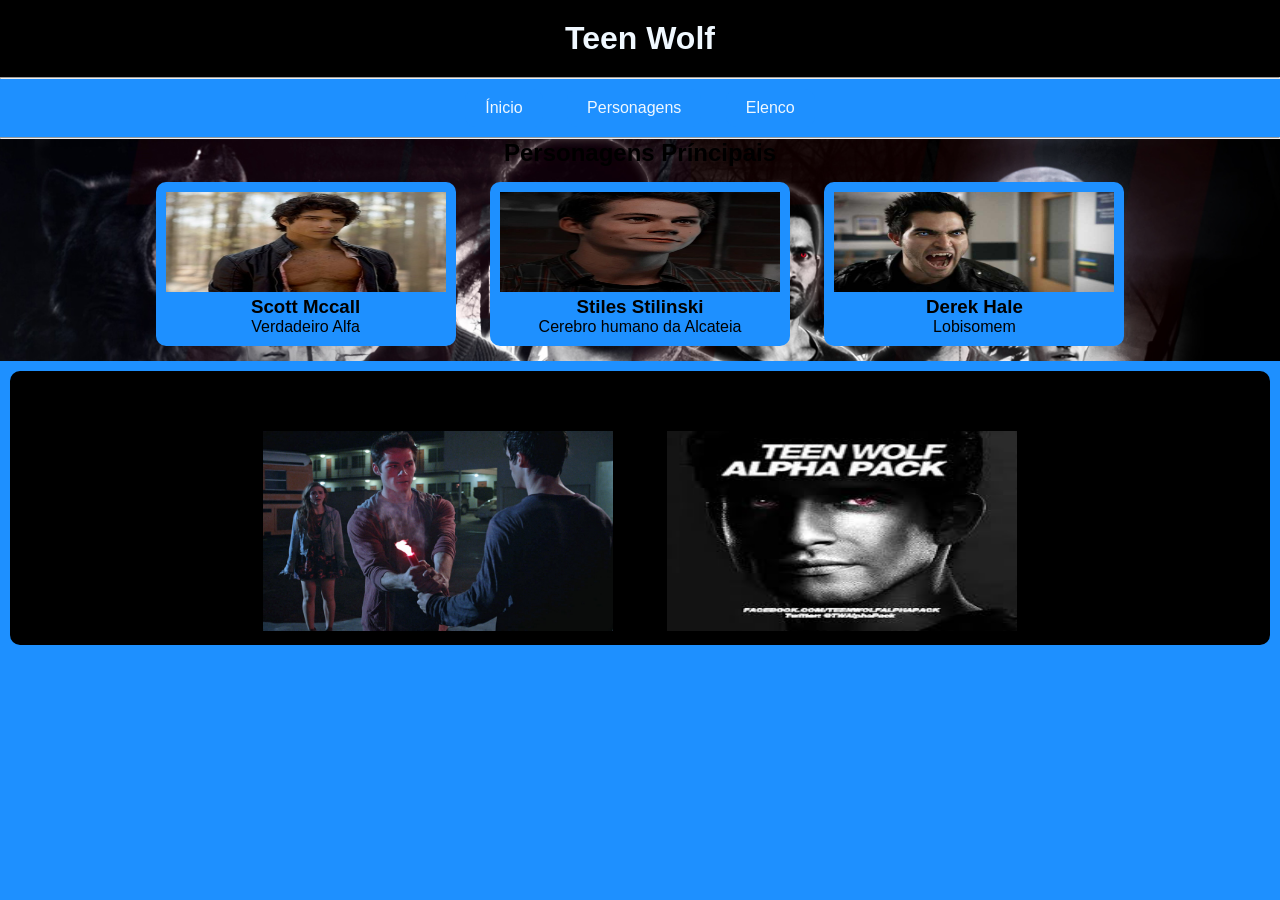
==== index.html @ 34d0b07f "salvar" ====
<!DOCTYPE html>
<html lang="pt-br">
<head>
    <meta charset="UTF-8">
    <meta name="viewport" content="width=device-width, initial-scale=1.0">
    <link rel="stylesheet" href="./style.css">
    <title>Teen Wolf</title>
</head>
<body>
    <header> <!--Cabeçalho da página-->
        <h1>
            Teen Wolf
        </h1>
    </header>
    <hr>
    <nav> <!--Menu de navegação-->
        <a href="./index.html">
            Ínicio
        </a>
        <a href="./personagens.html">
            Personagens
        </a>
        <a href="./elenco.html">
            Elenco
        </a>
    </nav>
    <hr>
    <main> <!--Conteúdo principal do meu site-->
        <section id="personagens">
            <h2>
                Personagens Príncipais
            </h2>
            <article class="card"> <!--card do Peter Parker-->
                <img src="./IMAGENS/teen-wolf.jpg" alt="scott">
                <h3>
                    Scott Mccall
                </h3>
                <p>
                    Verdadeiro Alfa
                </p>
            </article>
            <article class="card"> <!--card da gwen stacy-->
                <img src="./IMAGENS/oi.webp" alt="gwen">
                <h3>
                    Stiles Stilinski 
                </h3>
                <p>
                    Cerebro humano da Alcateia
                </p>
            </article>
            <article class="card"> <!--card do lagarto-->
                <img src="./IMAGENS/derek.jpg" alt="lagarto">
                <h3>
                    Derek Hale 
                </h3>
                <p>
                    Lobisomem
                </p>
            </article>
        </section>

        <section id="teen-wolf"> <!--seção de melhores episódios -->
            <h2>Melhores episódios</h2>
            <article class="episódios">
                <h3>Motel California</h3>
                <img src="./IMAGENS/california.jpg" alt="california">
            </article>
            <article class="episódios">
                <h3>Alpha Pact</h3>
                <img src="./IMAGENS/images.jfif" alt="alfa">
            </article>
        </section>
    </main>
</body>
</html>
---- style.css ----
/*Importação da fonte*/
@import url('https://fonts.cdnfonts.com/css/the-amazing-spider-man');
@import url('https://fonts.cdnfonts.com/css/amazing-spider-man');
/*reset básico*/
* { 
box-sizing: border-box;
margin: 0%;
padding: 0%;
}
/*mudanças no conteúdo da página*/
body {
    text-align: center;
    background-color: dodgerblue; 
    font-family: 'Amazing Spider Man', sans-serif;
    font-family: 'Amazing Spider Man slant', sans-serif;
}
header {
    background-color:black;
    color: aliceblue;
    padding: 20px; /*espaçamento interno*/
    font-family: 'THE AMAZING SPIDER-MAN', sans-serif; /*fonte do título*/

}
nav a {
    color: aliceblue;
    text-decoration: none; /*decoração do link*/
    display: inline-block; /*abertura para mexer no display dos link*/
    margin: 10px; /*espaçamentos estre os links*/
    padding: 10px 20px; /* espaçamento interno */
    background-color:dodgerblue;
    border-radius: 10px;

}
nav a:hover {
    background-color:dodgerblue
    
}
nav {
    background-color:dodgerblue;
}
.card {
    display: inline-block;
    width: 300px;
    margin: 15px;
    padding: 10px;
    background-color:dodgerblue;
    border-radius: 10px;
}
.card img {
    width: 100%;
    height: 100px;
}
.card:hover {
    display: inline-block;
    width: 315px;
    margin: 15px;
    padding: 10px;
    background-color:aliceblue;
    border-radius: 10px;
    
}

#personagens{
    background-image: url(./IMAGENS/banner.jpg);
    /*backgroud-size: mexe no tamanho do plano de fundo/imagem/ cover= esteticar a imagem/ contain = mantem o tamanho original 
    backgroud- repeat: tira a repetição ou coloca a repetição / no-repeat = impede que a imagem se repita 
    backgroud-position : altera a posição da minha imagem / left, right, center */
    background-size: cover;
}

#teen-wolf{
    background-color: black;
   
    margin: 10px;
    
    padding: 10px;
    border-radius: 10px;
}
.episódios{
    width: 400px;
    display: inline-block;
}

.episódios img{
    width: 350px;
    height: 200px;
}
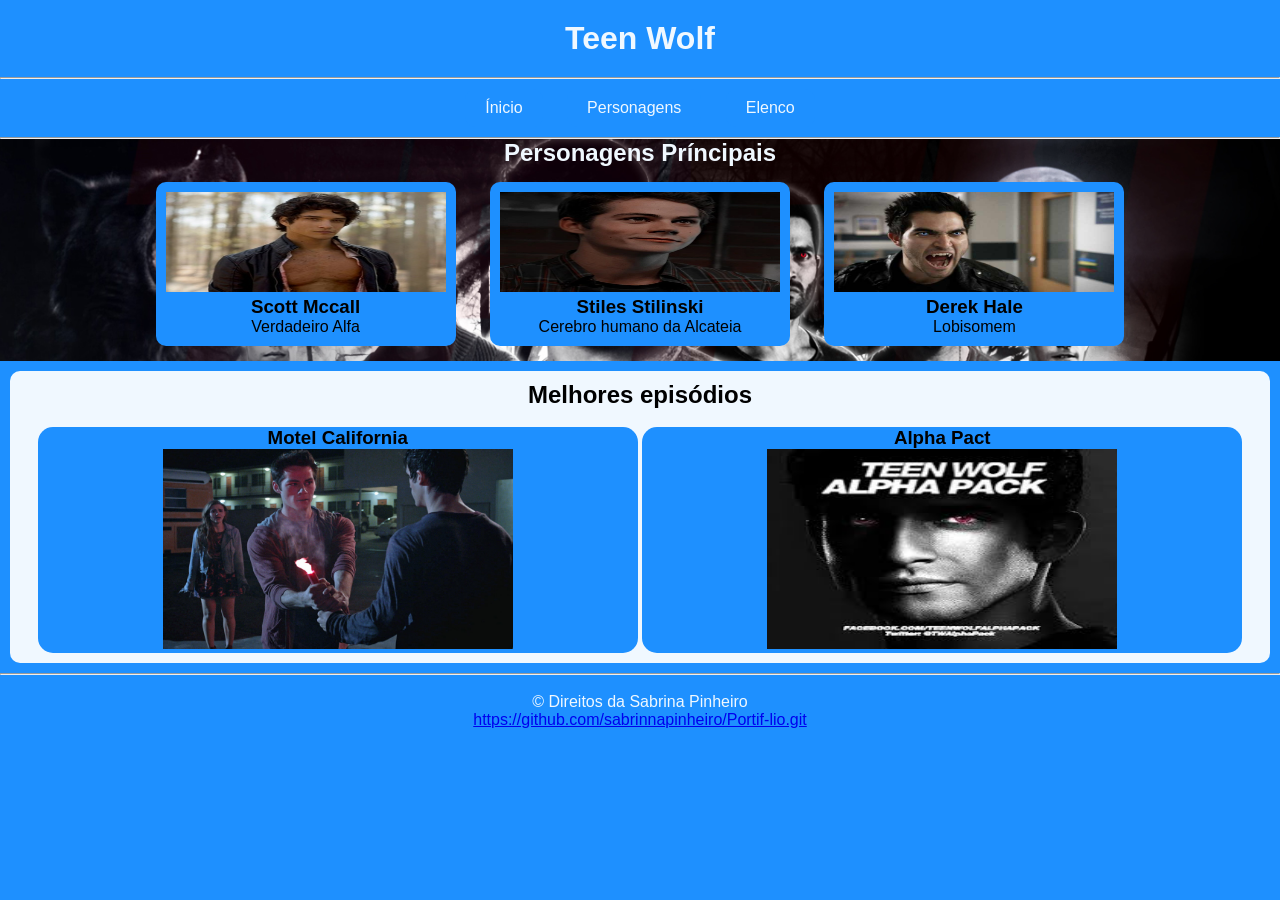
==== commit c0333b19: "salvar" ====
--- a/index.html
+++ b/index.html
@@ -1,11 +1,14 @@
 <!DOCTYPE html>
 <html lang="pt-br">
+
 <head>
     <meta charset="UTF-8">
     <meta name="viewport" content="width=device-width, initial-scale=1.0">
     <link rel="stylesheet" href="./style.css">
+    <link rel="shortcut icon" href="./IMAGENS/Favicon.png" type="image/x-icon">
     <title>Teen Wolf</title>
 </head>
+
 <body>
     <header> <!--Cabeçalho da página-->
         <h1>
@@ -27,7 +30,7 @@
     <hr>
     <main> <!--Conteúdo principal do meu site-->
         <section id="personagens">
-            <h2>
+            <h2 id="principais">
                 Personagens Príncipais
             </h2>
             <article class="card"> <!--card do Peter Parker-->
@@ -42,7 +45,7 @@
             <article class="card"> <!--card da gwen stacy-->
                 <img src="./IMAGENS/oi.webp" alt="gwen">
                 <h3>
-                    Stiles Stilinski 
+                    Stiles Stilinski
                 </h3>
                 <p>
                     Cerebro humano da Alcateia
@@ -51,7 +54,7 @@
             <article class="card"> <!--card do lagarto-->
                 <img src="./IMAGENS/derek.jpg" alt="lagarto">
                 <h3>
-                    Derek Hale 
+                    Derek Hale
                 </h3>
                 <p>
                     Lobisomem
@@ -61,6 +64,7 @@
 
         <section id="teen-wolf"> <!--seção de melhores episódios -->
             <h2>Melhores episódios</h2>
+            <br>
             <article class="episódios">
                 <h3>Motel California</h3>
                 <img src="./IMAGENS/california.jpg" alt="california">
@@ -70,6 +74,15 @@
                 <img src="./IMAGENS/images.jfif" alt="alfa">
             </article>
         </section>
+        <hr>
+        <br>
+        <footer id="footer">
+            &copy; Direitos da Sabrina Pinheiro
+            <br>
+            <a href="https://github.com/sabrinnapinheiro/Portif-lio.git">https://github.com/sabrinnapinheiro/Portif-lio.git
+            </a>
+        </footer>
     </main>
 </body>
+
 </html>
--- a/style.css
+++ b/style.css
@@ -1,66 +1,79 @@
 /*Importação da fonte*/
 @import url('https://fonts.cdnfonts.com/css/the-amazing-spider-man');
 @import url('https://fonts.cdnfonts.com/css/amazing-spider-man');
+
 /*reset básico*/
-* { 
-box-sizing: border-box;
-margin: 0%;
-padding: 0%;
+* {
+    box-sizing: border-box;
+    margin: 0%;
+    padding: 0%;
 }
+
 /*mudanças no conteúdo da página*/
 body {
     text-align: center;
-    background-color: dodgerblue; 
+    background-color: dodgerblue;
     font-family: 'Amazing Spider Man', sans-serif;
     font-family: 'Amazing Spider Man slant', sans-serif;
 }
+
 header {
-    background-color:black;
+    background-color: dodgerblue;
     color: aliceblue;
-    padding: 20px; /*espaçamento interno*/
-    font-family: 'THE AMAZING SPIDER-MAN', sans-serif; /*fonte do título*/
+    padding: 20px;
+    /*espaçamento interno*/
+    font-family: 'THE AMAZING SPIDER-MAN', sans-serif;
+    /*fonte do título*/
 
 }
+
 nav a {
     color: aliceblue;
-    text-decoration: none; /*decoração do link*/
-    display: inline-block; /*abertura para mexer no display dos link*/
-    margin: 10px; /*espaçamentos estre os links*/
-    padding: 10px 20px; /* espaçamento interno */
-    background-color:dodgerblue;
+    text-decoration: none;
+    /*decoração do link*/
+    display: inline-block;
+    /*abertura para mexer no display dos link*/
+    margin: 10px;
+    /*espaçamentos estre os links*/
+    padding: 10px 20px;
+    /* espaçamento interno */
+    background-color: dodgerblue;
     border-radius: 10px;
 
 }
+
 nav a:hover {
-    background-color:dodgerblue
-    
+    background-color: dodgerblue
 }
+
 nav {
-    background-color:dodgerblue;
+    background-color: dodgerblue;
 }
+
 .card {
     display: inline-block;
     width: 300px;
     margin: 15px;
     padding: 10px;
-    background-color:dodgerblue;
+    background-color: dodgerblue;
     border-radius: 10px;
 }
+
 .card img {
     width: 100%;
     height: 100px;
 }
+
 .card:hover {
     display: inline-block;
     width: 315px;
     margin: 15px;
     padding: 10px;
-    background-color:aliceblue;
+    background-color: aliceblue;
     border-radius: 10px;
-    
 }
 
-#personagens{
+#personagens {
     background-image: url(./IMAGENS/banner.jpg);
     /*backgroud-size: mexe no tamanho do plano de fundo/imagem/ cover= esteticar a imagem/ contain = mantem o tamanho original 
     backgroud- repeat: tira a repetição ou coloca a repetição / no-repeat = impede que a imagem se repita 
@@ -68,25 +81,31 @@
     background-size: cover;
 }
 
-#teen-wolf{
-    background-color: black;
-   
+#teen-wolf {
+    background-color: aliceblue;
     margin: 10px;
-    
     padding: 10px;
     border-radius: 10px;
 }
-.episódios{
-    width: 400px;
+
+.episódios {
+    width: 600px;
     display: inline-block;
+    background-color: dodgerblue;
+    border-radius: 15px;
 }
 
-.episódios img{
+.episódios img {
     width: 350px;
     height: 200px;
 }
 
+#footer {
+    background-color: dodgerblue;
+    color: aliceblue;
+}
 
+#principais {
+    color: aliceblue;
+}
 
-
-   
